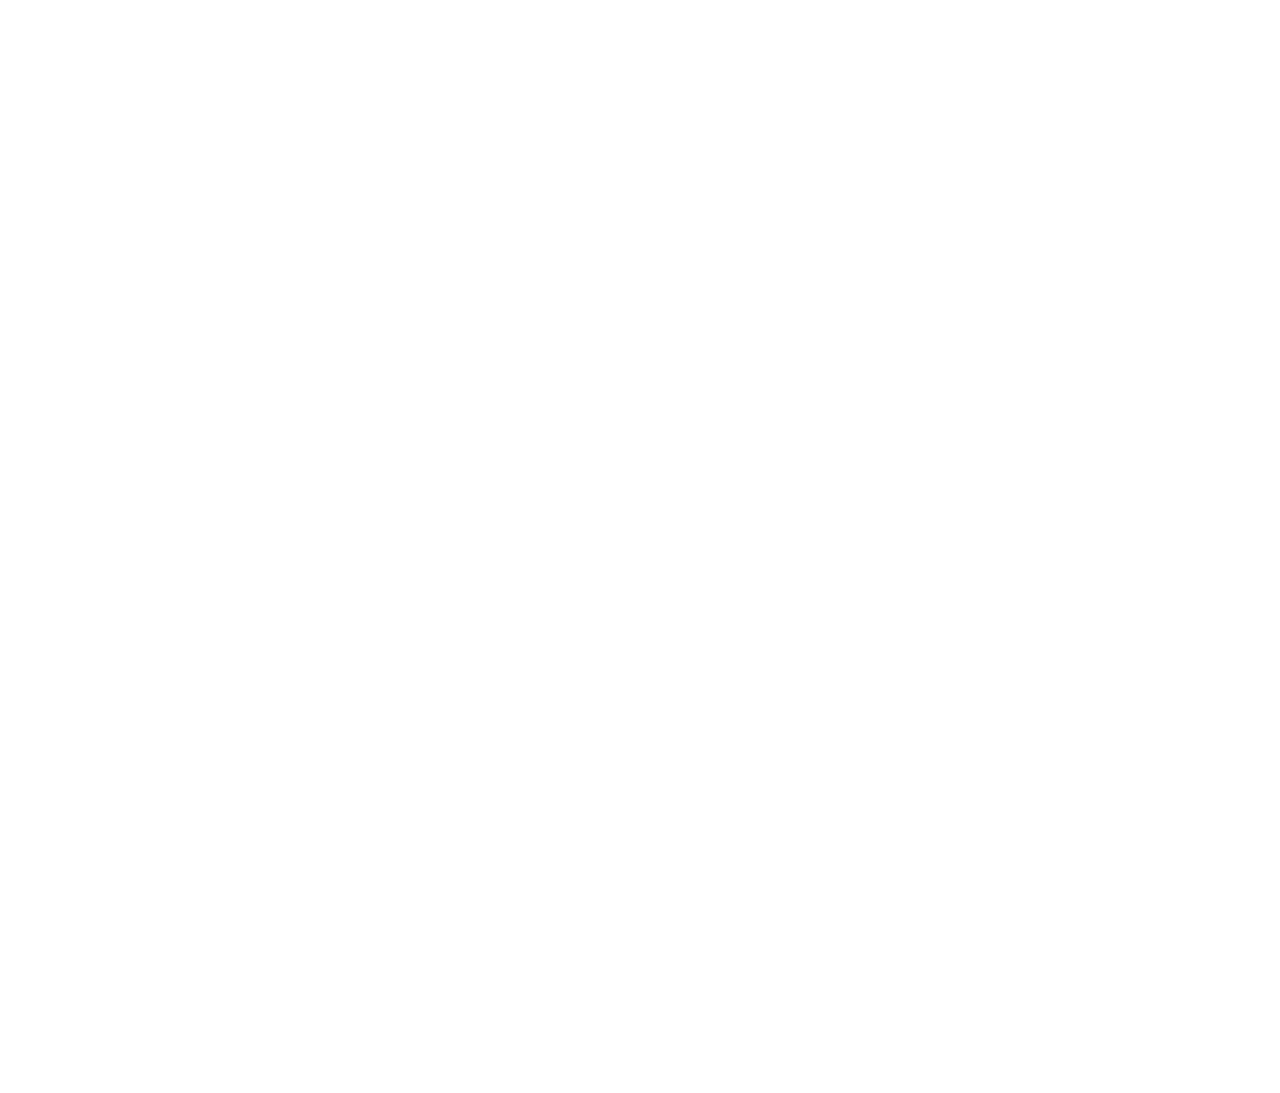
==== index.html @ 2a2fc61f "proyecto con test listos" ====
<!DOCTYPE html>
<html>
  <head>
    <meta charset="utf-8">
    <title>Caesar Cipher</title>
    <link rel="stylesheet" href="style.css" />
  </head>
  <body>
    <div id="root">
      <h1>Music's <br>
        not <br>
        Dead.</h1>
    </div>

    
    
     <div class="Introducción">
      
         <p>   
             ¿ Somos realmente conscientes de lo rica en diversidad que es la música en nuestro país, <br>
              o de la gran cantidad de talento musical con el que contamos ?. <br> <br>
 
                  
             <strong> Music´s not dead </strong>  es una plataforma web que busca reunir a la comunidad musical chilena <br>
             (aficionados, profesionales, oyentes,etc.) de todos los géneros, creando instancias para compartir <br>
             (crear eventos, tocatas, recibir clases, etc.) y al mismo tiempo generar empleo para aquellas <br>
             personas que quieran impartir clases relacionadas a la música en general.
           
         </p>
     
     </div> 
     <br>
     
     
    
      <br>
     
    
      
         
           <h5><center>Primero ingresa el mensaje que deseas codificar. <br>
             No utilices la Ñ. Separa la información con comas. <br>
             Puedes ingresar números. <br> <br>
             1. Primero ingresa tu nombre <br>
             2. Tema del mensaje (crear evento), por ejemplo, <br>
             dar clases de solfeo y rítmica o una tocata de jazz. <br>
             3. Ciudad y dirección del evento, fecha, hora y cupo de asistentes.
           </center></h5>
 
       
     
     <textarea  rows="7" cols="55" id = "textoCifrar"></textarea>
     
       <h5><center>Ahora elige un número de desplazamiento positivo. <br> Tu texto quedará ilegible. </center></h5>
     
       <input type="text" id="desplazamiento"><br><br>
   
       <button type="submit" id="botoncodificar" >Cifrar</button> 
   
       <button type="submit" id="botondescifrar" >Descifrar</button><br><br>
     
       <h5><center>Resultado de tu cifrado y descifrado</center></h5>
   
   <div id= "resultado">Tu resultado</div>
       
 
       <h5><center>Ahora copia tu texto ya cifrado</center></h5>
      
       
     


    <script src="cipher.js"></script>
    <script src="index.js"></script>
  
  
  </body>
</html>
---- style.css ----
/*{
    margin: 0;
    padding: 0;
}*/


body {
    
    background-image: url("http://www.academiamauriceandre.com/wp-content/uploads/2014/09/free-digital-scrapbook-paper-sheet-music-on-black-background1.jpg");
    background-size: cover;
    background-attachment: fixed;
    background-position: center;
    background-position: bottom;
}


h1 {
    font-size: 60px;
    text-align: center;
    color: white;
    font-family: edo sz;
    
}

.Introducción {
    font-size: 14px;
    text-align: center;
    color: rgb(255, 255, 255);
    font-family: LeituraSans-Grot 2; 
    line-height: 1.3;
    letter-spacing: 0.1em;
}

.boton {
    width: 140px;
    background-color: transparent;
    padding: 10px ;
    margin:  10px;
    color:white;
    border: 1.5px solid rgb(255, 255, 255);
    border-radius: 30px;
    font-family: LeituraSans-Grot 2; 
    line-height: 1.3;
    letter-spacing: 0.1em;
}

#nick{
    border-radius: 30px;
    border: 1.5px solid rgb(255, 255, 255);
}

#bienvenida{
  color: white;
  font-size: 20px;
  font-family: edo sz;
}

#cajadetexto {
    border-radius: 5px;
    border: 1.5px solid rgb(255, 255, 255);
    background-color: white;
    border : 1px groove;
    border-radius:8px;
    display: inline-block;
    width: 30%;
    height: 10%;
}

#botonIngresar {
    width: 60px;
    background-color: transparent;
    color:white;
    border: 1.5px solid rgb(255, 255, 255);
    border-radius: 30px;
    font-family: LeituraSans-Grot 2; 
    line-height: 1.3;
    letter-spacing: 0.1em;
}

#desplegar{
  display: none;
  position: center;
}

h3{
    color: white;
    font-size: 20px;
    font-family: LeituraSans-Grot 2; 
    line-height: 1.3;
    letter-spacing: 0.1em;
  }

  #resultado{
    
    border-radius: 5px;
    border: 1.5px solid rgb(255, 255, 255);
    width: 25%;
    color: white;
    padding: 5%;
}

  #desplazamiento{
    border-radius: 8px;
    width: 35px;
    border: 1.5px solid rgb(255, 255, 255);
  }

  #botoncodificar , #botondescifrar{
    width: 90px;
    background-color: transparent;
    color:white;
    border: 1.5px solid rgb(255, 255, 255);
    border-radius: 40px;
    font-family: LeituraSans-Grot 2; 
    line-height: 1.3;
    letter-spacing: 0.1em;
  }



#textoCifrar{
    border-radius: 5px;
    border: 1.5px solid rgb(255, 255, 255);
    width: 30%;
    padding: 1%;
    resize: none;
}

p{
    font-size: 12px;
    text-align: center;
    color: rgb(255, 255, 255);
    font-family: leitura sans; 
    line-height: 1.3;
    letter-spacing: 0.1em;
}

#copyClip{
    width: 90px;
    background-color: transparent;
    color:white;
    border: 1.5px solid rgb(255, 255, 255);
    border-radius: 40px;
    font-family: leitura sans; 
    line-height: 1.3;
    letter-spacing: 0.1em;
}

h5{
    font-size: 10px;
    text-align: left;
    color: rgb(255, 255, 255);
    font-family: leitura sans; 
    line-height: 1.3;
    letter-spacing: 0.1em;
    text-align: left;
}
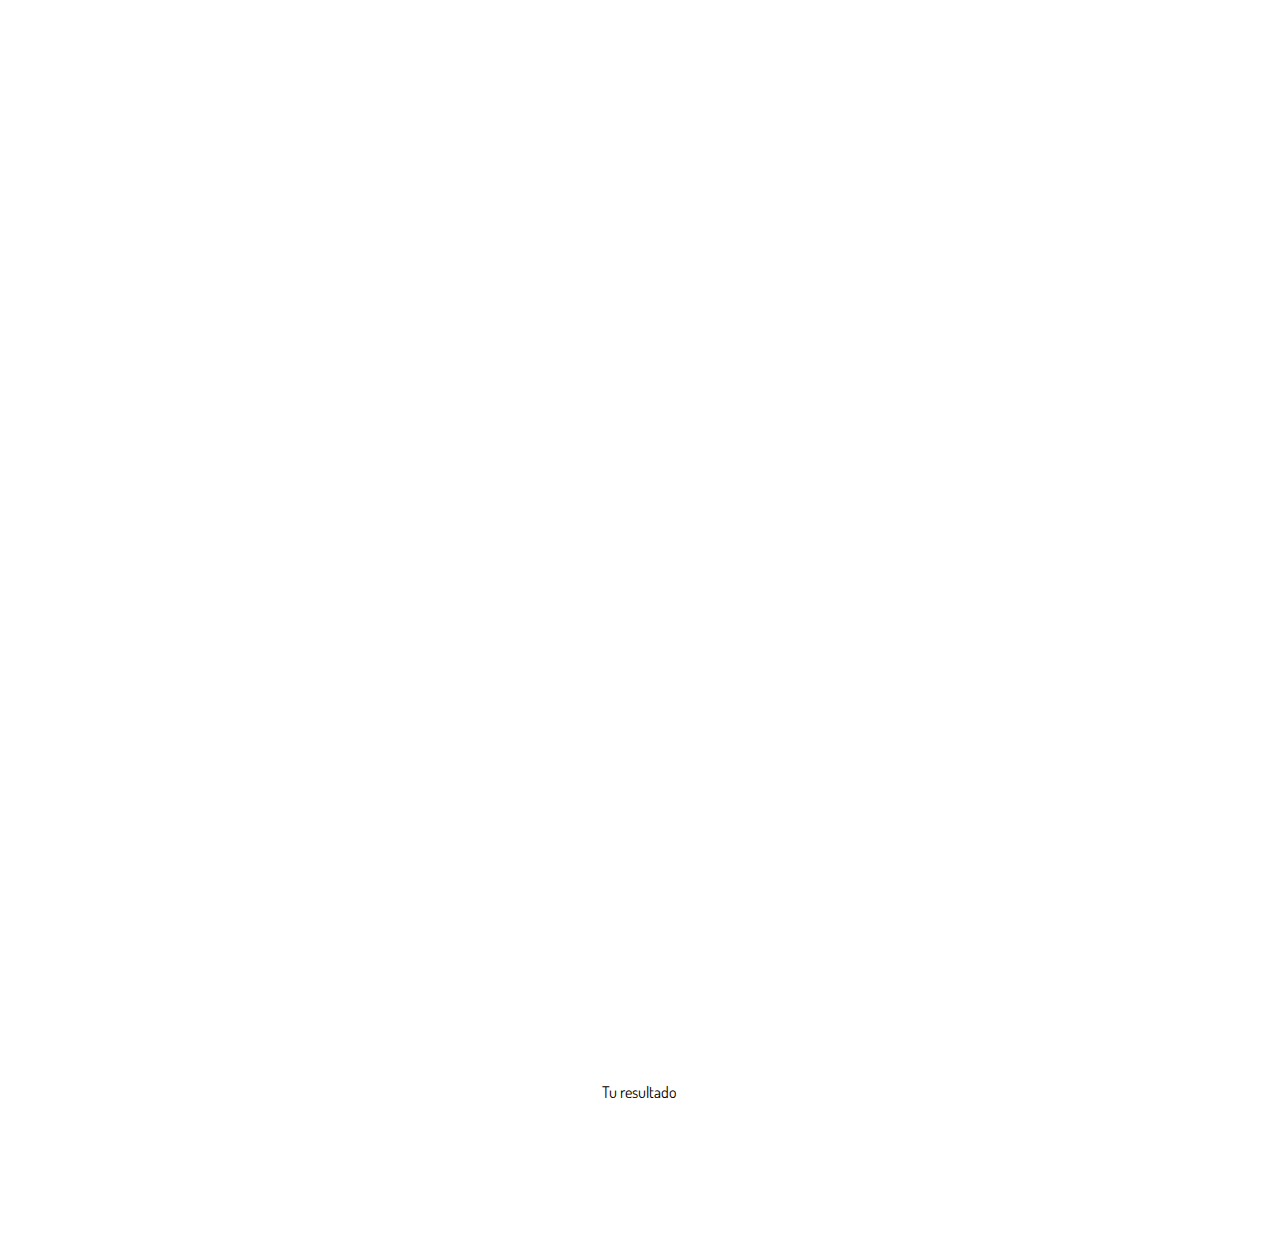
==== commit 1e779228: "correcion en general" ====
--- a/index.html
+++ b/index.html
@@ -1,78 +1,83 @@
+
 <!DOCTYPE html>
 <html>
-  <head>
+
+<head>
     <meta charset="utf-8">
     <title>Caesar Cipher</title>
     <link rel="stylesheet" href="style.css" />
-  </head>
-  <body>
+    <link href="https://fonts.googleapis.com/css?family=Dosis" rel="stylesheet">
+    <link href="https://fonts.googleapis.com/css?family=Oleo+Script" rel="stylesheet">
+    
+</head>
+
+
+
+
+<body>
     <div id="root">
-      <h1>Music's <br>
-        not <br>
-        Dead.</h1>
+        <h1> Concilio Fusión </h1>
     </div>
 
+        <p>
+            <strong> Concilio Fusión </strong> es una plataforma web <br> 
+            que busca reunir a la comunidad musical chilena <br> 
+            de todos los géneros, creando instancias para compartir. <br>
+            Para poder hacer ilegible tus mensajes, <br> 
+            usaremos el Cifrado César.
+        </p>
     
+    <br>
+    <br>
     
-     <div class="Introducción">
-      
-         <p>   
-             ¿ Somos realmente conscientes de lo rica en diversidad que es la música en nuestro país, <br>
-              o de la gran cantidad de talento musical con el que contamos ?. <br> <br>
- 
-                  
-             <strong> Music´s not dead </strong>  es una plataforma web que busca reunir a la comunidad musical chilena <br>
-             (aficionados, profesionales, oyentes,etc.) de todos los géneros, creando instancias para compartir <br>
-             (crear eventos, tocatas, recibir clases, etc.) y al mismo tiempo generar empleo para aquellas <br>
-             personas que quieran impartir clases relacionadas a la música en general.
-           
-         </p>
-     
-     </div> 
-     <br>
-     
-     
-    
-      <br>
-     
-    
-      
-         
-           <h5><center>Primero ingresa el mensaje que deseas codificar. <br>
-             No utilices la Ñ. Separa la información con comas. <br>
-             Puedes ingresar números. <br> <br>
-             1. Primero ingresa tu nombre <br>
-             2. Tema del mensaje (crear evento), por ejemplo, <br>
-             dar clases de solfeo y rítmica o una tocata de jazz. <br>
-             3. Ciudad y dirección del evento, fecha, hora y cupo de asistentes.
-           </center></h5>
- 
-       
-     
-     <textarea  rows="7" cols="55" id = "textoCifrar"></textarea>
-     
-       <h5><center>Ahora elige un número de desplazamiento positivo. <br> Tu texto quedará ilegible. </center></h5>
-     
-       <input type="text" id="desplazamiento"><br><br>
-   
-       <button type="submit" id="botoncodificar" >Cifrar</button> 
-   
-       <button type="submit" id="botondescifrar" >Descifrar</button><br><br>
-     
-       <h5><center>Resultado de tu cifrado y descifrado</center></h5>
-   
-   <div id= "resultado">Tu resultado</div>
-       
- 
-       <h5><center>Ahora copia tu texto ya cifrado</center></h5>
-      
-       
-     
+    <h3>
+      <center>
+       Bienvenidx, por favor sigue <br>
+       las siguientes instrucciones
+      </center>
+    </h3>
+
+    <h5>
+        <center>
+            1. Ingresa el mensaje que deseas cifrar. <br>
+            Ejemplo: Gabriel, trombonista, clases solfeo.
+          
+        </center>
+    </h5>
+
+
+
+    <center><textarea rows="7" cols="55" id="textoCifrar"></textarea></center>
+
+    <h5>
+        <center>2. Ahora elige un número de desplazamiento positivo. <br> Tu texto quedará ilegible. </center>
+    </h5>
+
+    <center>
+        <input type="text" id="desplazamiento"><br><br>
+
+        <button type="submit" id="botoncodificar">Cifrar</button>
+
+        <button type="submit" id="botondescifrar">Descifrar</button><br><br>
+    </center>
+
+    <center>
+        <div id="resultado">Tu resultado</div>
+    </center>
+
+
+    <h5>
+        <center>Copia tu resultado  <br> y pégalo en la caja de texto <br> para poder descifrar.</center>
+    </h5>
+
+
+
 
 
     <script src="cipher.js"></script>
     <script src="index.js"></script>
-  
-  
-  </body>
+
+
+</body>
+
 </html>
--- a/style.css
+++ b/style.css
@@ -1,13 +1,4 @@
-
-
-/*{
-    margin: 0;
-    padding: 0;
-}*/
-
-
 body {
-    
     background-image: url("http://www.academiamauriceandre.com/wp-content/uploads/2014/09/free-digital-scrapbook-paper-sheet-music-on-black-background1.jpg");
     background-size: cover;
     background-attachment: fixed;
@@ -17,44 +8,11 @@
 
 
 h1 {
-    font-size: 60px;
+    font-size: 70px;
     text-align: center;
     color: white;
-    font-family: edo sz;
-    
-}
-
-.Introducción {
-    font-size: 14px;
-    text-align: center;
-    color: rgb(255, 255, 255);
-    font-family: LeituraSans-Grot 2; 
-    line-height: 1.3;
-    letter-spacing: 0.1em;
-}
-
-.boton {
-    width: 140px;
-    background-color: transparent;
-    padding: 10px ;
-    margin:  10px;
-    color:white;
-    border: 1.5px solid rgb(255, 255, 255);
-    border-radius: 30px;
-    font-family: LeituraSans-Grot 2; 
-    line-height: 1.3;
-    letter-spacing: 0.1em;
-}
-
-#nick{
-    border-radius: 30px;
-    border: 1.5px solid rgb(255, 255, 255);
-}
-
-#bienvenida{
-  color: white;
-  font-size: 20px;
-  font-family: edo sz;
+    font-family: 'Oleo Script', cursive;
+    margin-top: 18%;
 }
 
 #cajadetexto {
@@ -68,59 +26,45 @@
     height: 10%;
 }
 
-#botonIngresar {
-    width: 60px;
-    background-color: transparent;
-    color:white;
-    border: 1.5px solid rgb(255, 255, 255);
-    border-radius: 30px;
-    font-family: LeituraSans-Grot 2; 
-    line-height: 1.3;
-    letter-spacing: 0.1em;
-}
-
-#desplegar{
-  display: none;
-  position: center;
-}
-
 h3{
     color: white;
     font-size: 20px;
-    font-family: LeituraSans-Grot 2; 
     line-height: 1.3;
     letter-spacing: 0.1em;
-  }
+    font-family: 'Oleo Script', cursive;
+    margin-top: 15%;
+}
 
-  #resultado{
+#resultado {
     
     border-radius: 5px;
     border: 1.5px solid rgb(255, 255, 255);
-    width: 25%;
-    color: white;
-    padding: 5%;
+    width: 22%;
+    color: rgb(0, 0, 0);
+    padding: 6%;
+    font-family: 'Dosis', sans-serif;
+    background-color: white;
+
 }
 
-  #desplazamiento{
+#desplazamiento {
     border-radius: 8px;
     width: 35px;
     border: 1.5px solid rgb(255, 255, 255);
-  }
+}
 
-  #botoncodificar , #botondescifrar{
+#botoncodificar , #botondescifrar {
     width: 90px;
     background-color: transparent;
     color:white;
     border: 1.5px solid rgb(255, 255, 255);
     border-radius: 40px;
-    font-family: LeituraSans-Grot 2; 
     line-height: 1.3;
     letter-spacing: 0.1em;
-  }
+    font-family: 'Dosis', sans-serif;
+}
 
-
-
-#textoCifrar{
+#textoCifrar {
     border-radius: 5px;
     border: 1.5px solid rgb(255, 255, 255);
     width: 30%;
@@ -128,32 +72,23 @@
     resize: none;
 }
 
-p{
-    font-size: 12px;
+p {
+    font-size: 13px;
     text-align: center;
     color: rgb(255, 255, 255);
-    font-family: leitura sans; 
     line-height: 1.3;
     letter-spacing: 0.1em;
+    font-family: 'Dosis', sans-serif;
+    margin-top: -6%;
+    
 }
 
-#copyClip{
-    width: 90px;
-    background-color: transparent;
-    color:white;
-    border: 1.5px solid rgb(255, 255, 255);
-    border-radius: 40px;
-    font-family: leitura sans; 
-    line-height: 1.3;
-    letter-spacing: 0.1em;
-}
-
-h5{
+h5 {
     font-size: 10px;
     text-align: left;
     color: rgb(255, 255, 255);
-    font-family: leitura sans; 
     line-height: 1.3;
     letter-spacing: 0.1em;
     text-align: left;
+    font-family: 'Dosis', sans-serif;
 }